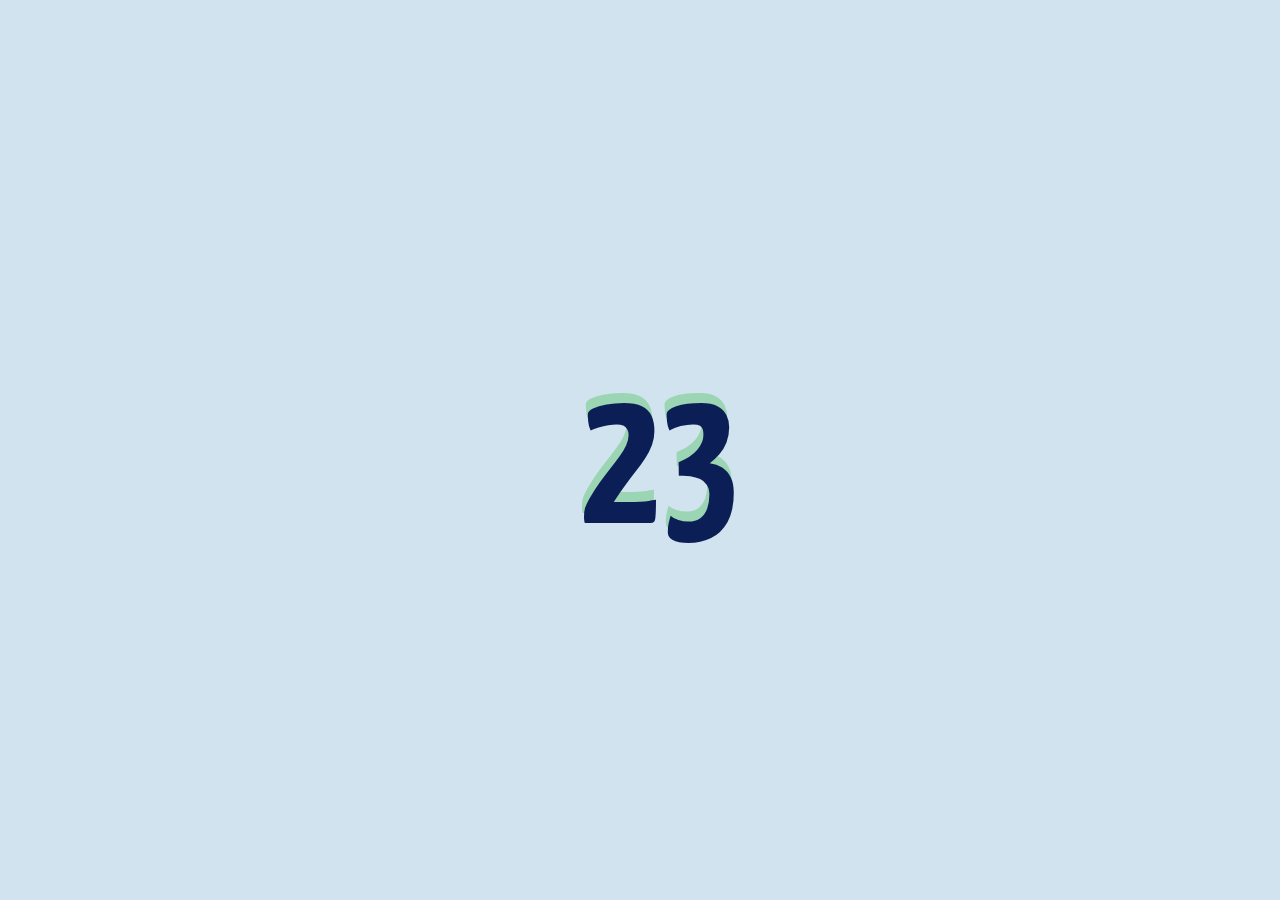
==== a3/index.html @ b357dddc "Add files via upload" ====
<!DOCTYPE html>

<html lang="en">

<head>

    <meta charset="utf-8" name="viewport" content="width=device-width, initial-scale=1.0">

    <link rel="stylesheet" href="style.css">

    <script src="script.js"></script>

</head>
<!--  -->
<body>

    <div class="loading">
        <span class="loading-text"></span>
    </div>
    <main class="main-container">
        <header>
            <div class="wrap"></div>
            <a href="" class="logo">Monet's Exhibition</s></a>
        </header>
           <!-- This div is a container for our parallax elements - when we scroll we want to scroll only inside this 
           container not the <body> element -->
    <div class="parallax-wrapper">

        <div class="p-circles-wrapper">
          <!-- Here I'm creating some things for the scroll via CSS on some divs - these could easily be anything such as img or p -->
          <!-- remember the layers stack in the order you define them in HTML -->
          <div id="circleThree">
          <img src="images/water lilies.png" alt="water lilies"></div>
          <div id="circleTwo">
          <img src="images/waterlily.png" alt="water lily"></div>
          <div id="circleOne">
          <img src="images/waterlilies2.png" alt="water lilies2"></div>
        </div>

    </div>
    
    <div>
          <button onclick="showText()">comment</button>
    <div id="textContainer" style="display: none;">
        <div class="button">
            <p>The theme of my page is the appreciation of Monet's work. For the information
                 design aspect, I have mainly focused on the main page, because when looking 
                 at a painting you need to see more details about the work in order to understand 
                 it better, so next to the work there is a simple table introduction and the main 
                 story behind the painter's work in order for the viewer to understand the mood of 
                 the painting better. For the playful aspect, I have reflected this in several places
                  on the page. The general information pages are mostly boring. So I created a digital 
                  transformation effect on the loading page at the beginning to increase the viewer's 
                  interest when opening the page. The viewer will feel curious when seeing the time change, 
                  and once the page is opened, I made a parallax effect with three famous Monet paintings 
                  to make a three-dimensional presentation and increase the visual effect. The text will 
                  only appear if the mouse touches the button in the details section, which also adds to 
                  the playfulness of the page. The interspersed effect of the page like a PowerPoint and 
                  the switch between photos are part of the design, both adding to the richness and playfulness of the page.</p>
        </div>
        <button onclick="hideText()">close</button>
    </div>
            
        <br>
                 
    
        <div class="container container1">
            <div class="wrap">
                <div class="container1-con1">
                    <img src="images/1 sunrise.jpeg" class="w-100" alt="sunrise">
                </div>
                <div class="container1-con2">
                    <table border="1" cellspace="0">
                        <tr>
                            <td>Artwork Name</td>
                            <td>Sunrise</td>
                        </tr>
                        <tr>
                            <td>Artist</td>
                            <td>Claude Monet</td>
                        </tr>
                        <tr>
                            <td>Year</td>
                            <td>1872</td>
                        </tr>
                        <tr>
                            <td>Medium</td>
                            <td>Oil on canvas</td>
                        </tr>
                        <tr>
                            <td>Movement</td>
                            <td>Impressionism</td>
                        </tr>
                        <tr>
                            <td>Dimensions</td>
                            <td>48cm x 63cm (18.9in x 24.8in)</td>
                        </tr>
                        <tr>
                            <td>Location</td>
                            <td>Musée Marmottan Monet, Paris</td>
                        </tr>
                    </table>
                    <div class="more">
                        <a href="javascript:;">Learn more</a>
                    </div>
                    <div class="container1-more">
                        <p>Monet visited his hometown of Le Havre in the Northwest of France in 1872 and proceeded to
                            create
                            a
                            series of works depicting the port of Le Havre. The six painted canvases depict the port
                            "during
                            dawn, day, dusk, and dark and from varying viewpoints, some from the water itself and others
                            from a
                            hotel room looking down over the port".</p>
                            <!--  -->
                    </div>
                </div>
            </div>
        </div>
        <div class="container container2">
            <div class="wrap">
                <div class="container2-con2">
                    <table border="1" cellspace="0">
                        <tr>
                            <td>Artwork Name</td>
                            <td>The Artist's Garden at Vétheuil</td>
                        </tr>
                        <tr>
                            <td>Artist</td>
                            <td>Claude Monet</td>
                        </tr>
                        <tr>
                            <td>Year</td>
                            <td>1881</td>
                        </tr>
                        <tr>
                            <td>Medium</td>
                            <td>Oil on canvas</td>
                        </tr>
                        <tr>
                            <td>Movement</td>
                            <td>Impressionism</td>
                        </tr>
                        <tr>
                            <td>Dimensions</td>
                            <td>151.5 x 121 cm (59 5/8 x 47 5/8 in.)</td>
                        </tr>
                    </table>
                    <div class="more">
                        <a href="javascript:;">Learn more</a>
                    </div>
                    <div class="container1-more">
                        <p>Monet planted gardens wherever he lived. When he rented this house at Vétheuil, he made
                            arrangements
                            with the owner to landscape the terraces, which lead down to the Seine. The boy with the
                            wagon
                            is
                            Monet's young son, and on the steps behind him are other members of his extended household.
                        </p>
                        <p>On the path, the brilliant sunlight is dappled with shade that falls in blues, plums, and
                            various
                            greens. Figures and faces are defined —briefly— with color. The large flowerpots were
                            Monet's,
                            and
                            he took them with him each time he moved, using them in other gardens. They are "blue and
                            white"
                            only in our understanding: examined up close they are blue and green where they reflect the
                            grass
                            behind them, elsewhere tinged with gold or pink.</p>
                    </div>
                </div>
                <div class="container2-con1">
                    <img src="images/2 The Artist's Garden at Vétheuil,.jpg" class="w-100"
                        alt="The Artist's Garden at Vétheuil">
                </div>
            </div>
        </div>

        <div class="container container-banner">
            <div class="wrap">
                <div class="banner" id="banner">
                    <div class="banner-slide slide_active">
                        <img src="images/Boulevard des Capucines.jpeg" class="w-100" alt="Boulevard des Capucines">
                    </div>
                    <div class="banner-slide">
                        <img src="images/Carrieres - Saint-Denis.jpeg" class="w-100" alt="Carrieres - Saint-Denis">
                    </div>
                    <div class="banner-slide">
                        <img src="images/The Sea at Le Havre.jpeg" class="w-100" alt="The Sea at Le Havre">
                    </div>
                </div>
            </div>
        </div>

        <div class="container container3">
            <div class="wrap">
                <div class="container3-con2">
                    <table border="1" cellspace="0">
                        <tr>
                            <td>Artwork Name</td>
                            <td>Bordighera, Italy</td>
                        </tr>
                        <tr>
                            <td>Artist</td>
                            <td>Claude Monet</td>
                        </tr>
                        <tr>
                            <td>Year</td>
                            <td>1884</td>
                        </tr>
                        <tr>
                            <td>Medium</td>
                            <td>Oil on canvas</td>
                        </tr>
                        <tr>
                            <td>Movement</td>
                            <td>Impressionism</td>
                        </tr>
                        <tr>
                            <td>Dimensions</td>
                            <td>65 x 80.8 cm (25in x 31in.)</td>
                        </tr>
                        <tr>
                            <td>Credit Line</td>
                            <td>Potter Palmer Collection</td>
                        </tr>
                    </table>
                    <div class="more">
                        <a href="javascript:;">Learn more</a>
                    </div>
                    <div class="container1-more">
                        <p>Early in 1884, Claude Monet traveled to Bordighera, a town on the Italian Riviera, close to
                            the
                            border between Italy and France, for a working visit of three weeks that turned into nearly
                            three months. In a letter to the sculptor Auguste Rodin describing his efforts to translate
                            into
                            paint the brilliant Mediterranean light, Monet declared he was "fencing, wrestling, with the
                            sun."</p>
                        <p>Although he was entranced by the light and by the unfamiliar plants and trees in the south,
                            Monet
                            had difficulty in finding motifs. At Bordighera it seemed that everything was overgrown and
                            he
                            was tormented by the suspicion that he was in the wrong place. Often under these
                            circumstances
                            Monet would make conventional picturesque views as if to prepare himself for future
                            exertions.
                            In Bordighera, 1884, the windswept lines of the pine trees make a frame for the distant town
                            in
                            a painting that takes us back to sentimental souvenirs of the Grand Tour.</p>
                    </div>
                </div>
                <div class="container3-con1">
                    <img src="images/3 Bordighera, Italy.jpeg" class="w-100" alt="Bordighera, Italy">
                </div>
            </div>
        </div>
        <div class="container container4">
            <div class="wrap">
                <div class="container4-con1">
                    <img src="images/4 Rocks at Belle-Île, Port-Domois.jpeg" class="w-100"
                        alt="Rocks at Belle-Île, Port-Domois">
                </div>
                <div class="container4-con2">
                    <table border="1" cellspace="0">
                        <tr>
                            <td>Artwork Name</td>
                            <td>Rocks at Belle-Île, Port-Domois</td>
                        </tr>
                        <tr>
                            <td>Artist</td>
                            <td>Claude Monet</td>
                        </tr>
                        <tr>
                            <td>Year</td>
                            <td>1886</td>
                        </tr>
                        <tr>
                            <td>Medium</td>
                            <td>Oil on canvas</td>
                        </tr>
                        <tr>
                            <td>Movement</td>
                            <td>Impressionism</td>
                        </tr>
                        <tr>
                            <td>Dimensions</td>
                            <td>81.3 x 64.8 cm(32 x 25 1/2 in.)</td>
                        </tr>
                        <tr>
                            <td>Location</td>
                            <td>Fanny Bryce Lehmer Endowment and The Edwin and Virginia Irwin Memorial</td>
                        </tr>
                    </table>
                    <div class="more">
                        <a href="javascript:;">Learn more</a>
                    </div>
                    <div class="container1-more">
                        <p>In the autumn 1886 Claude Monet sought out rugged and barren terrain on the island of
                            Belle-Île-en-Mer off the coast of Brittany. Centering his activity in the village of
                            Kervilahouen on the Atlantic side of the island, he wrote to fellow Impressionist Gustave
                            Caillebotte, “I live been here a month, and I am grinding away; I am in a magnificent region of
                            wilderness, a tremendous heap of rocks and sea unbelievable for its colors; well, I am very
                            enthusiastic.” Still, Monet confessed to having trouble painting the wild ocean because he
                            was
                            used to painting the calmer channel waters.In "Rocks at Belle-Île, Port-Domois," Monet
                            depicted
                            the grim sea beating away at the barren rocks, a theme he repeated and varied numerous
                            times. He
                            was sensitive to the topography of his surroundings and the need to alter his manner of
                            looking
                            accordingly. He wrote to his companion Alice Hoschedé, “I must make great efforts to make
                            them
                            [the rocks] somber, to render this sinister, tragic aspect.” He added that he felt
                            “powerless to
                            render the intensity” of the ocean crashing upon the rocky sentinels of the island. Yet he
                            also
                            recognized that he placed great demands on himself: “I am chasing the merest sliver of color.
                            It is my own fault, I want to grasp the intangible.” The colors, forms, and atmosphere of
                            this
                            magnificent painting reveal that Monet was concerned as much with conveying turbulent
                            emotion as
                            with recording the appearance of a particular site.</p>
                    </div>
                </div>
            </div>
        </div>
        
        <div class="container5">
            <div class="container-scroll">
                <div class="item"><img src="images/At the Terrace at Vetheuil.jpeg" alt="At the Terrace at Vetheuil"
                        class="w-100"></div>
                <div class="item"><img src="images/Bouquet of Gadiolas, Lilies and Dasies.jpeg"
                        alt="Bouquet of Gadiolas, Lilies and Dasies" class="w-100"></div>
                <div class="item"><img src="images/Women in the Garden.jepg.webp" alt="Luncheon on the Grass"
                        class="w-100"></div>
                <div class="item"><img src="images/Woman with a Parasol.jpeg"
                        alt="Woman with a Parasol" class="w-100"></div>
                <div class="item"><img src="images/2 The Artist's Garden at Vétheuil,.jpg" alt="The Artist's Garden at Vétheuil"
                        class="w-100"></div>
            </div>
        </div>

        <!-- <div class="container container6">
        <div class="item"><img src="images/At the Terrace at Vetheuil.jpeg" alt="At the Terrace at Vetheuil"
                class="w-100"></div>
        <div class="item"><img src="images/Bouquet of Gadiolas, Lilies and Dasies.jpeg"
                alt="Bouquet of Gadiolas, Lilies and Dasies" class="w-100"></div>
        <div class="item"><img src="images/At the Terrace at Vetheuil.jpeg" alt="At the Terrace at Vetheuil"
                class="w-100"></div>
        <div class="item"><img src="images/Bouquet of Gadiolas, Lilies and Dasies.jpeg"
                alt="Bouquet of Gadiolas, Lilies and Dasies" class="w-100"></div>
        <div class="item"><img src="images/At the Terrace at Vetheuil.jpeg" alt="At the Terrace at Vetheuil"
                class="w-100"></div>
    </div> -->
        <div class="container container7">
            <div class="wrap">
                <div class="container7-con1">
                    <img src="images/5 Antibes, Afternoon Effect.jpeg" class="w-100" alt="Antibes, Afternoon Effect">
                </div>
                <div class="container7-con2">
                    <table border="1" cellspace="0">
                        <tr>
                            <td>Artwork Name</td>
                            <td>Antibes, Afternoon Effect</td>
                        </tr>
                        <tr>
                            <td>Artist</td>
                            <td>Claude Monet</td>
                        </tr>
                        <tr>
                            <td>Year</td>
                            <td>1888</td>
                        </tr>
                        <tr>
                            <td>Medium</td>
                            <td>Oil on canvas</td>
                        </tr>
                        <tr>
                            <td>Movement</td>
                            <td>Impressionism</td>
                        </tr>
                        <tr>
                            <td>Dimensions</td>
                            <td>66 x 82.5 cm (26 x 32 1/2 in.)</td>
                        </tr>
                        <tr>
                            <td>Location</td>
                            <td>Museum of Fine Arts Boston</td>
                        </tr>
                    </table>
                    <div class="more">
                        <a href="javascript:;">Learn more</a>
                    </div>
                    <div class="container1-more">
                        <p>“I am painting the town of Antibes,” Monet wrote to his companion, Alice Hoschedé, in
                            January,
                            1888, “a little fortified town all golden in the sun that stands out against beautiful blue
                            and
                            pink mountains and the eternally snow-capped range of the Alps.” Monet is stay at Antibes,
                            between Nice and Cannes on the French Riviera, lasted from January to May, allowing him to
                            avoid
                            the dreariest months of the year in Northern France and to satisfy his dealer is appetite for
                            idyllic, sun-drenched seascapes.</p>
                    </div>
                </div>
            </div>
        </div>
        <div class="container container8">
            <div class="wrap">
                <div class="container8-con2">
                    <table border="1" cellspace="0">
                        <tr>
                            <td>Artwork Name</td>
                            <td>Argenteuil, Late Afternoon</td>
                        </tr>
                        <tr>
                            <td>Artist</td>
                            <td>Claude Monet</td>
                        </tr>
                        <tr>
                            <td>Year</td>
                            <td>1872</td>
                        </tr>
                        <tr>
                            <td>Medium</td>
                            <td>Oil on canvas</td>
                        </tr>
                        <tr>
                            <td>Movement</td>
                            <td>Impressionism</td>
                        </tr>
                        <tr>
                            <td>Dimensions</td>
                            <td>60 x 81 cm</td>
                        </tr>
                        <tr>
                            <td>Location</td>
                            <td>Museum of Fine Arts Boston</td>
                        </tr>
                    </table>
                    <div class="more">
                        <a href="javascript:;">Learn more</a>
                    </div>
                    <div class="container1-more">
                        <p>Between 1871 and 1878 Claude Monet lived in Argenteuil—an idyllic suburb on the Seine that
                            was
                            noticeably transformed by industrialization in the vicinity of the capital. The promenade
                            directs the viewer is gaze into the distance, where a traditional villa in the style of the
                            seventeenth century is flanked by towering factory chimneys. In the light of the late
                            afternoon,
                            the sky and river glow in nuances of delicate pink and yellow.</p>
                    </div>
                </div>
                <div class="container8-con1">
                    <img src="images/6 Argenteuil, Late Afternoon.jpg" class="w-100" alt="Argenteuil, Late Afternoon">
                </div>
            </div>
        </div>

        <div class="container9"></div>
    </main>
</body>

</html>
---- a3/style.css ----
@font-face {
    font-family: "YanoneKaffeesatz";
    src: url("fonts/YanoneKaffeesatz-Bold.woff2");
}
  /* Font definition */
@font-face {
    font-family: "SquidgySlimes";
    src: url("fonts/SquidgySlimes.woff2");
}

#root{
    --col-01:#869fad;
    --col-02:#0b1e56;
    --col-03:#88dab4;
    --col-04:#c5ebd4;
}
 /* Styles for all elements */
* {
    margin: 10px;
    padding: 0;
}

 /* Styles for anchor (link) elements */
a {
    text-decoration: none;
}
 /* Styles for the body element */
body {
    background-color:#d0e3ee;
    overflow-x: hidden;
}

button{
    width: 100px;
    height: 50px;
    background-color: #0b1e56;
    color:#c5ebd4;
    border-radius: 30px;
    font-family:'Gill Sans', 'Gill Sans MT', Calibri, 'Trebuchet MS', sans-serif;
    font-weight: bolder;
}

p{
    font-family: 'Gill Sans', 'Gill Sans MT', Calibri, 'Trebuchet MS', sans-serif;
    font-weight: bold;
}

main {
    display: none;
}

.wrap {
    width: 1200px;
    margin: 0 auto;
}

.w-100 {
    width: 100%;
}

.loading {
    /* display: none; */
    position: fixed;
    top: 0;
    left: 0;
    width: 100%;
    height: 100%;
    background-color:var(--col-01);
}

.loading span {
    font-family: "YanoneKaffeesatz";
    position: absolute;
    top: 50%;
    left: 50%;
    transform: translate(-50%, -50%);
    font-size: 200px;
    color: #0b1e56;
    text-shadow: -2px -10px 0 #9cd5b3;
}

header {
    position: relative;
}

header .wrap {
    width: 100%;
    height: 500px;
    filter: blur(6px);
    background: rgba(0, 0, 0, 1) url("images/Carrieres\ -\ Saint-Denis.jpeg") center center no-repeat;
    background-size: cover;
    background-attachment: fixed;
}

.logo {
    position: absolute;
    left: 50%;
    top: 50%;
    transform: translate(-50%, -50%);
    font-family:'Gill Sans', 'Gill Sans MT', Calibri, 'Trebuchet MS', sans-serif;
    font-size: 150px;
    color: #0b1e56;
    text-shadow: -2px -15px 0 #9cd5b3;
}

.container1 {
    padding-top: 8%;
}

.container {
    transition: transform .6s ease;
}

.container:nth-child(even) {/* Even number*/
    transform: translateX(-200%);
}

.container:nth-child(odd) {/* Odd number */
    transform: translateX(200%);
}
/*  */
.container.show-center {
    transform: translateX(0);
}

.container1 .wrap, .container2 .wrap, .container3 .wrap, .container4 .wrap, .container7 .wrap, .container8 .wrap {
    margin-bottom: 2%;
    display: flex;
    align-items: flex-start;
    justify-content: space-between;
}

.container1-con1, .container2-con1, .container3-con1, .container4-con1, .container7-con1, .container8-con1 {
    width: 50%;
}

.container1-con2, .container2-con2, .container3-con2, .container4-con2, .container7-con2, .container8-con2 {
    width: 48%;
}

table {
    width: 100%;
    font-size: 24px;
    border-collapse: separate;
    color: #ffffff;
    background-color: rgba(11, 30, 86, 0.5);
    border: none;
    border-radius: 30px;
    font-family: 'Courier New', Courier, monospace;
}

table td, table th {
    border: none;
}

@keyframes text-color-animation {
    0% { color: #9cd5b3; }
    50% { color: #0b1e56; } /* Change to the desired color */
    100% { color: #9cd5b3; }
}

table td {
    padding: 10px 20px;
    animation: text-color-animation 5s infinite; /* Adjust the duration as needed */
}

table td:nth-of-type(1) {
    font-family:"SquidgySlimes";
    font-size: 40px;
    color:#c5ebd4;
}



.more {
    margin-top: 20px;
    text-align: right;
    font-family:'Courier New', Courier, monospace;
    border: 5px;
}

.more a {
    display: inline-block;
    background-color: #fff;
    padding: 10px 20px;
    background-color: #0b1e56;
    color: #fff;
    font-weight: bold;
    transition: 0.3s linear;
}

.more a:hover {
    transform: rotate(6deg);
    box-shadow: 0 -15px 15px rgba(205, 224, 234, 0.58);
}

.container1-more {
    display: none;
    margin-top: 20px;
    margin-right: 2%;
}

.container1-more p {
    font-size: 20px;
    color:#0b1e56;
    margin-bottom: 20px;
}

.container1-more p:last-of-type {
    margin-bottom: 0;
}

.container-banner .wrap {
    position: relative;
}

.banner{
    margin: 0 auto 2%;
	position: relative;
	overflow: hidden;
	height: 600px;
	width: 900px;
    box-shadow: -20px 0px  #668f77;
}

.banner-slide {
    position: absolute;
    width: 100%;
    height: 100%;
    opacity: 0;
    animation: slideShow 6s infinite;
}

.banner-slide:nth-child(1) {
    animation-delay: 0s;
}

.banner-slide:nth-child(2) {
    animation-delay: 3s;
}

.banner-slide:nth-child(3) {
    animation-delay: 6s;
}


@keyframes slideShow {
    0% {
        opacity: 0;
    }
    20% {
        opacity: 1;
    }
    33.33% {
        opacity: 1;
    }
    53.33% {
        opacity: 0;
    }
    100% {
        opacity: 0;
    }
}

.button:hover {
    opacity: 0.6;
    filter: alpha(opacity=60);
}

.dots {
    position: absolute;
    left: 50%;
    transform: translate(-50%, 0);
    bottom: 16px;
}

.dots span {
    display: inline-block;
    width: 12px;
    height: 12px;
    border-radius: 50%;
    background: rgba(7, 17, 27, 0.4);
    margin-left: 8px;
    line-height: 12px;
    box-shadow: 0 0 0 2px rgba(255, 255, 255, 0.8) inset;
    cursor: pointer;
}

.dots span.active {
    box-shadow: 0 0 0 2px rgba(7, 17, 27, 0.4) inset;
    background: #fff;
}


.container5, .container6 {
    margin-bottom: 2%;
    overflow: hidden;
}
.container-scroll {
    display: grid;
    grid-template-columns: repeat(5,calc(569 / 1920 * 100vw));
    grid-gap: calc(50 / 1920 * 100vw);
}
.container9 {
    height: 500px;
    width: 100%;
    background: url("images/Burgo Marina at Bordighera.jpeg") center center no-repeat;
    background-size: 100% 100%;
    background-attachment: fixed;
}

@-webkit-keyframes flipInY{
    0%{
        -webkit-animation-timing-function:ease-in;
        animation-timing-function:ease-in;
        opacity:0;
        -webkit-transform:perspective(400px) rotateY(90deg);
        transform:perspective(400px) rotateY(90deg)
    }
    40%{
        -webkit-animation-timing-function:ease-in;
        animation-timing-function:ease-in;
        -webkit-transform:perspective(400px) rotateY(-20deg);
        transform:perspective(400px) rotateY(-20deg)
    }
    60%{
        opacity:1;
        -webkit-transform:perspective(400px) rotateY(10deg);
        transform:perspective(400px) rotateY(10deg)
    }
    80%{
        -webkit-transform:perspective(400px) rotateY(-5deg);
        transform:perspective(400px) rotateY(-5deg)
    }
    to{
        -webkit-transform:perspective(400px);
        transform:perspective(400px)
    }
}
@keyframes flipInY{
    0%{
        -webkit-animation-timing-function:ease-in;
        animation-timing-function:ease-in;
        opacity:0;
        -webkit-transform:perspective(400px) rotateY(90deg);
        transform:perspective(400px) rotateY(90deg)
    }
    40%{
        -webkit-animation-timing-function:ease-in;
        animation-timing-function:ease-in;
        -webkit-transform:perspective(400px) rotateY(-20deg);
        transform:perspective(400px) rotateY(-20deg)
    }
    60%{
        opacity:1;
        -webkit-transform:perspective(400px) rotateY(10deg);
        transform:perspective(400px) rotateY(10deg)
    }
    80%{
        -webkit-transform:perspective(400px) rotateY(-5deg);
        transform:perspective(400px) rotateY(-5deg)
    }
    to{
        -webkit-transform:perspective(400px);
        transform:perspective(400px)
    }
}
#slider-container {
  /* other style rules */
  
    cursor: url(images/water\ lilies.png), auto; /* Replace with the image path of the custom mouse style */
  }

  
.parallax-wrapper{
    /* this is how we make it scroll inside the div, its only ever as tall as the current window */
    height: 100vh;
    /* make sure it'll scroll in the y (vertical) direction */
    overflow-y: auto;
    /* turn off scroll in the x (horizontal) direction */
    overflow-x: hidden;
    /* this is setting the z (frontal) depth of 3D space */
    /* just setting up the potential range so could be any number - higher will give you more discrete control */
    /* MDN page for CSS perspective https://developer.mozilla.org/en-US/docs/Web/CSS/perspective */
    perspective: 10px;
  }
  
  .p-circles-wrapper{
    position: relative;
    /* I'm setting the height to be double the screen height so it can have space to scroll down */
    height: 180vh;
    /* this is letting its children (the 3 ids below) use 3D transforms */
    /* MDN page for CSS transform style https://developer.mozilla.org/en-US/docs/Web/CSS/transform-style */
    transform-style: preserve-3d;
  }
  
  #circleOne {
    /* this lets us place them outside of document flow */
    position: absolute;
    width: 5vh;
    height: 5vh;
    left: 40%;
    top: 70%;
    border-radius: 5vh;
    /* this is where we set how far back in the z-plane they should be placed */
    transform: translateZ(-2px);
  }
  #circleTwo {
    position: absolute;
    width: 10vh;
    height: 10vh;
    left: 5%;
    top: 50%;
    border-radius: 15vh;
    transform: translateZ(-8px);
  }
  #circleThree {
    position: absolute;
    width: 25vh;
    height: 25vh;
    left: -60%;
    top: 10%;
    border-radius: 30vh;
    transform: translateZ(-16px);
  }
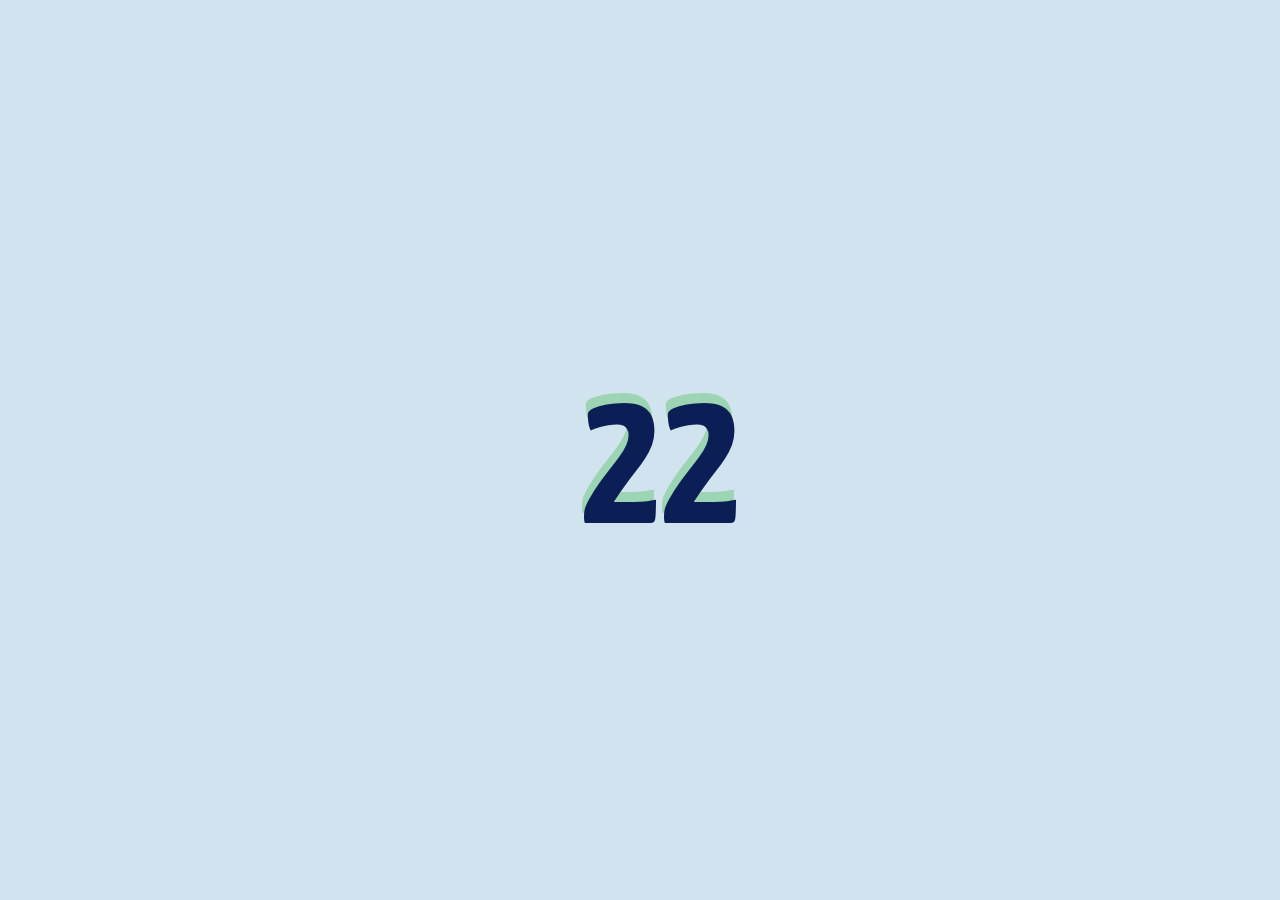
==== commit a4999436: "Add files via upload" ====
--- a/a3/index.html
+++ b/a3/index.html
@@ -170,7 +170,7 @@
                     </div>
                 </div>
                 <div class="container2-con1">
-                    <img src="images/2 The Artist's Garden at Vétheuil,.jpg" class="w-100"
+                    <img src="images/2 The Artist's Garden at Vétheuil.jpeg" class="w-100"
                         alt="The Artist's Garden at Vétheuil">
                 </div>
             </div>
@@ -257,7 +257,7 @@
         <div class="container container4">
             <div class="wrap">
                 <div class="container4-con1">
-                    <img src="images/4 Rocks at Belle-Île, Port-Domois.jpeg" class="w-100"
+                    <img src="images/4 Rocks at Belle-Île, Port-Domois.jpeg" class="w-100"
                         alt="Rocks at Belle-Île, Port-Domois">
                 </div>
                 <div class="container4-con2">
